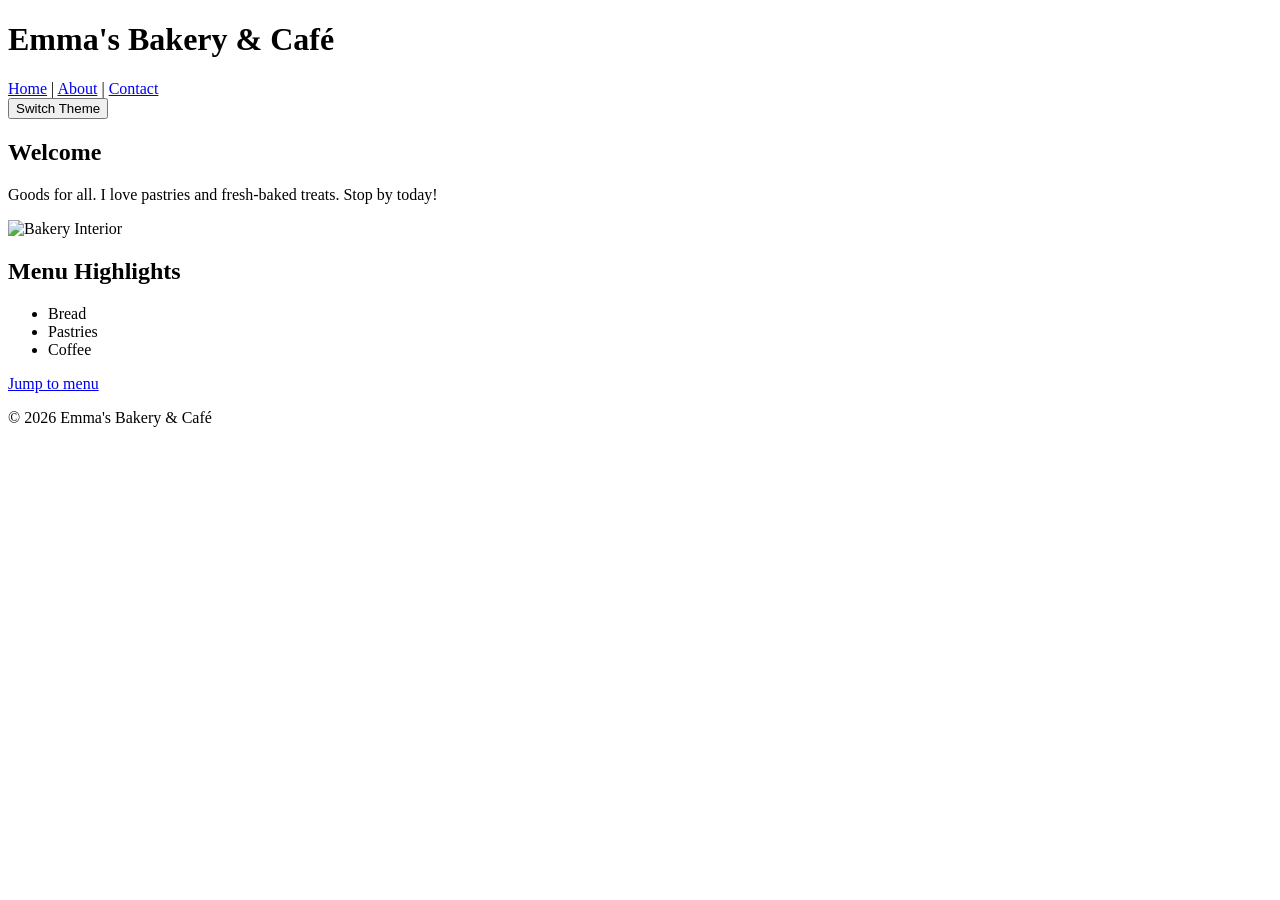
==== index.html @ 27565622 "Create index.html" ====
<!DOCTYPE html>
<html>
<head>
    <meta charset="UTF-8">
    <title>Emma's Bakery & Café</title>
    <link rel="stylesheet" href="style.css">
</head>

<body>

<header>
    <h1>Emma's Bakery & Café</h1>

    <nav>
        <a href="index.html">Home</a> |
        <a href="about.html">About</a> |
        <a href="contact.html">Contact</a>
    </nav>

    <button id="themeButton">Switch Theme</button>
</header>

<main>
    <div class="content">
        <section>
            <h2>Welcome</h2>
            <p id="welcomeMessage">
                Goods for all. I love pastries and fresh-baked treats. Stop by today!
            </p>

            <img src="images1/bakery1.jpg" alt="Bakery Interior" width="300">
        </section>

        <section id="menu">
            <h2>Menu Highlights</h2>
            <ul>
                <li>Bread</li>
                <li>Pastries</li>
                <li>Coffee</li>
            </ul>

            <a href="#menu">Jump to menu</a>
        </section>
    </div>
</main>

<footer>
    <p>&copy; 2026 Emma's Bakery & Café</p>
</footer>

<script src="script.js"></script>
</body>
</html>
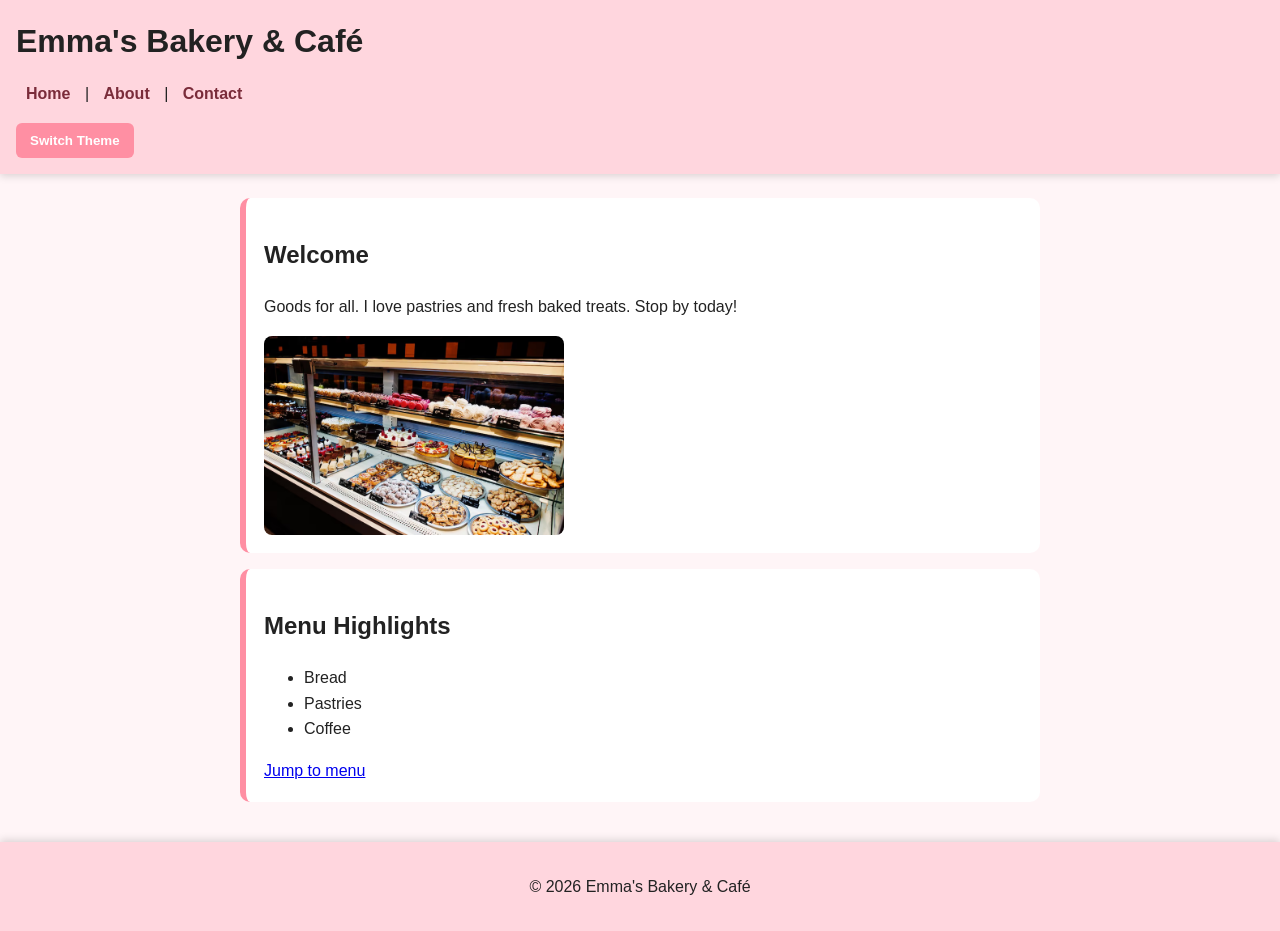
==== commit 9ffa8e3b: "Update index.html" ====
--- a/index.html
+++ b/index.html
@@ -24,8 +24,9 @@
     <div class="content">
         <section>
             <h2>Welcome</h2>
+
             <p id="welcomeMessage">
-                Goods for all. I love pastries and fresh-baked treats. Stop by today!
+                Goods for all. I love pastries and fresh baked treats. Stop by today!
             </p>
 
             <img src="images1/bakery1.jpg" alt="Bakery Interior" width="300">
@@ -49,5 +50,6 @@
 </footer>
 
 <script src="script.js"></script>
+
 </body>
 </html>
--- a/style.css
+++ b/style.css
@@ -0,0 +1,143 @@
+body {
+  margin: 0;
+  font-family: Arial, sans-serif;
+  line-height: 1.6;
+  background-color: #fff5f7;
+  color: #222;
+}
+
+header {
+  position: sticky;
+  top: 0;
+  background-color: #ffd6de;
+  padding: 16px;
+  box-shadow: 0 2px 8px rgba(0, 0, 0, 0.15);
+}
+
+header h1 {
+  margin: 0 0 8px 0;
+}
+
+nav {
+  margin-bottom: 10px;
+}
+
+nav a {
+  text-decoration: none;
+  color: #7a2c3a;
+  font-weight: bold;
+  padding: 6px 10px;
+  border-radius: 6px;
+  display: inline-block;
+}
+
+nav a:hover {
+  background-color: #ff8fa3;
+  color: white;
+}
+
+#themeButton {
+  background-color: #ff8fa3;
+  color: white;
+  border: none;
+  padding: 10px 14px;
+  border-radius: 6px;
+  cursor: pointer;
+  font-weight: bold;
+}
+
+#themeButton:hover {
+  background-color: #e56b85;
+}
+
+main {
+  display: flex;
+  justify-content: center;
+  padding: 24px 16px;
+}
+
+.content {
+  max-width: 800px;
+  width: 100%;
+}
+
+section {
+  background-color: #ffffff;
+  padding: 18px;
+  border-radius: 10px;
+  margin-bottom: 16px;
+  border-left: 6px solid #ff8fa3;
+}
+
+img {
+  display: block;
+  margin-top: 12px;
+  max-width: 100%;
+  height: auto;
+  border-radius: 8px;
+}
+
+input,
+textarea {
+  width: 100%;
+  max-width: 500px;
+  padding: 10px;
+  border: 1px solid #ccc;
+  border-radius: 6px;
+  font-size: 16px;
+}
+
+form button {
+  background-color: #ff8fa3;
+  color: white;
+  border: none;
+  padding: 10px 14px;
+  border-radius: 6px;
+  cursor: pointer;
+  font-weight: bold;
+}
+
+form button:hover {
+  background-color: #e56b85;
+}
+
+#formMessage {
+  margin-top: 12px;
+  font-weight: bold;
+}
+
+footer {
+  background-color: #ffd6de;
+  padding: 16px;
+  text-align: center;
+  box-shadow: 0 -2px 8px rgba(0, 0, 0, 0.15);
+}
+
+/* Dark mode */
+.dark-mode {
+  background-color: #2f1f24;
+  color: #f8e9ee;
+}
+
+.dark-mode header {
+  background-color: #5b3942;
+}
+
+.dark-mode footer {
+  background-color: #5b3942;
+}
+
+.dark-mode section {
+  background-color: #422b32;
+  color: #f8e9ee;
+  border-left: 6px solid #ffb3c1;
+}
+
+.dark-mode nav a {
+  color: #ffdce4;
+}
+
+.dark-mode nav a:hover {
+  background-color: #ff8fa3;
+  color: white;
+}
